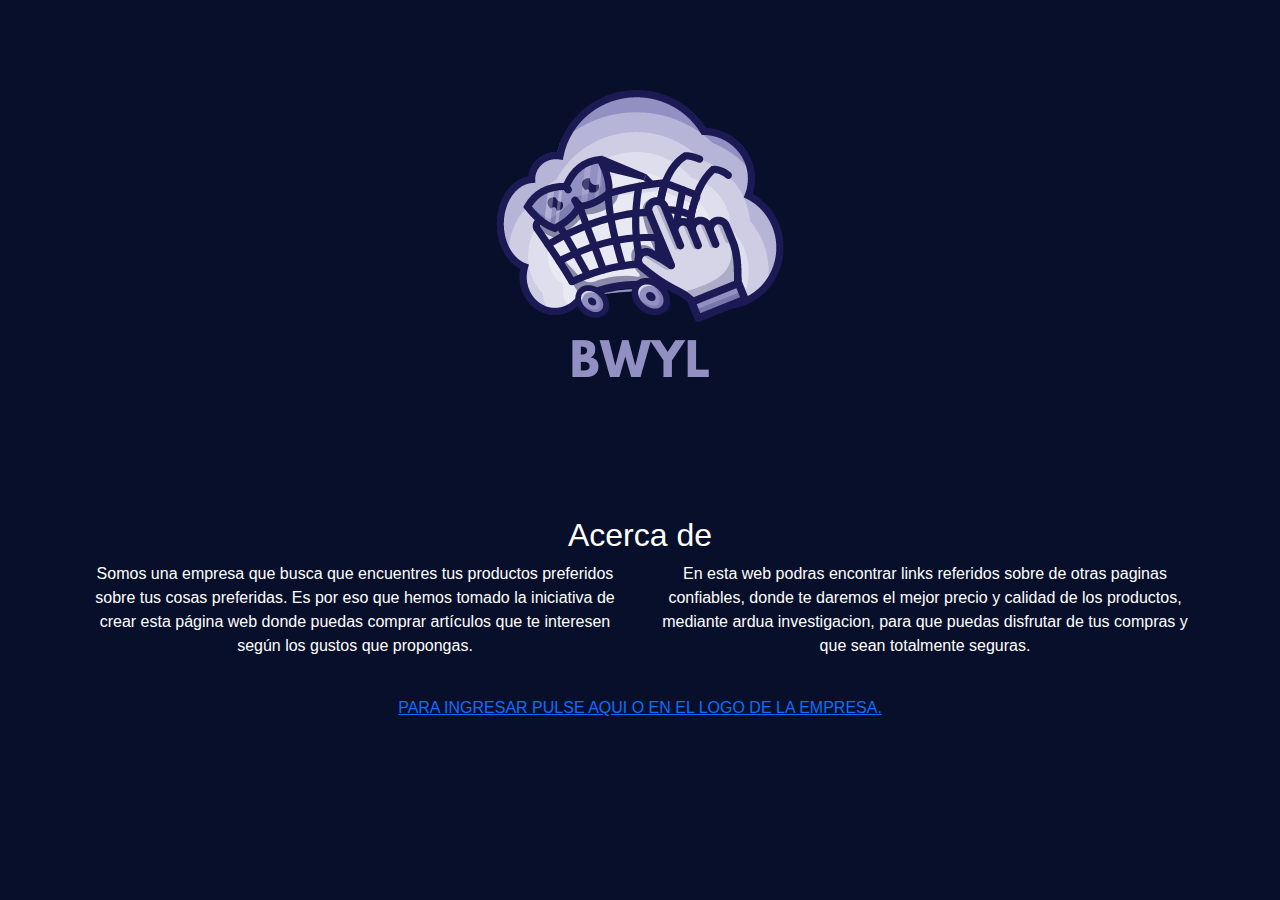
==== index.html @ d75256e7 "añadir index antes del login" ====
<!DOCTYPE html>
<html lang="en">
<head>
    <meta charset="UTF-8">
    <meta name="viewport" content="width=device-width, initial-scale=1.0">
    <title>Document</title>
    <link href="https://cdn.jsdelivr.net/npm/bootstrap@5.3.3/dist/css/bootstrap.min.css" rel="stylesheet" integrity="sha384-QWTKZyjpPEjISv5WaRU9OFeRpok6YctnYmDr5pNlyT2bRjXh0JMhjY6hW+ALEwIH" crossorigin="anonymous">
    <link rel="stylesheet" href="style.css">

</head>
<body>
    <center>
    <header><div class="tituloindex">
        <a href="login.html">
        <img src="img/bwyl.png" alt="">
        </a>
    </div>
    </header>
    <main>
        <div class="acercade">
        <div class="container">
            <h2 class="text-center mt-3">Acerca de</h2>
            <div class="row">
                <div class="col">Somos una empresa que busca que encuentres tus productos preferidos sobre tus cosas preferidas. Es por eso que hemos tomado la iniciativa de crear esta página web donde puedas comprar artículos que te interesen según los gustos que propongas.</div>
                <div class="col">En esta web podras encontrar links referidos sobre de otras paginas confiables, donde te daremos el mejor precio y calidad de los productos, mediante ardua investigacion, para que puedas disfrutar de tus compras y que sean totalmente seguras.</div>
        </div>
        <div class="instruccion">
            <a href="login.html">PARA INGRESAR PULSE AQUI O EN EL LOGO DE LA EMPRESA.</a>
        </div>
    </div>
</div>
    </main>
    </center>
</body>
</html>
---- style.css ----
body{
    margin: 0;
    padding: 0;
    font-family: 'Franklin Gothic Medium', 'Arial Narrow', Arial, sans-serif;
    background: #070F2B
}



.formlogin{
    position: absolute;
    top: 50%;
    left: 50%;
    transform: translate(-50%, -50%);
    width: 400px;
    background: #1B1A55;
    border-radius: 10px;
}

.formlogin h1{
    text-align: center;
    padding: 20px;
    border-bottom: 1px solid #535C91;
    color: white;
}

.formlogin input{
    color:white
}

.formlogin form{
    padding: 040px;
    box-sizing: border-box;
}

form .username{
    position: relative;
    border-bottom: 2px solid #535C91;
    margin: 30px;
}

.username input{
    width: 100%;
    padding: 0 5px;
    height: 40px;
    font-size: 16px;
    border: none;
    background: none;
    outline: none;

}


.username label{
    position: absolute;
    top: 50%;
    left: 5px;
    color: #535C91;
    transform: translateY(-50%);
    font-size: 16px;
    pointer-events: none;
    transition: 1s;
}

.username span::before{
    content:'';
    position: absolute;
    top: 40px;
    left: 0;
    width: 100%;
    height: 2px;
    background: white;
    
}

.username input:focus ~ label,
.username input:focus ~ label{
    top: -5px;
    color: white;
}

.username input:focus ~ span::before,
.username input:focus ~ span::before{
    width: 100%;
}

.recordar{
    margin: -5px 70px 5px;
    color: blue;
    cursor: pointer;
    text-align: center;
}

.recordar:hover{
    text-decoration: underline;
}

input[type="button"]{
    width: 100%;
    height: 50px;
    border: 1px solid;
    background: #070F2B;
    border-radius: 25px;
    font-size: 18px;
    color: white;
    cursor: pointer;
    outline: none;

}

input[type="button"]:hover{
    border-color: white;
    transition: .2s;
}

.registrar{
    margin: 30px;
    text-align: center;
    font-size: 16px;
    color: white;
}

.registrar a{
    color: blue;
    text-decoration: none;
}

.registrar a:hover{
    text-decoration: underline;
}


.titulogus h1{
    color: white;
    text-align: center;
    margin-top: 10%;
    font-family: 'Franklin Gothic Medium', 'Arial Narrow', Arial, sans-serif;
}

.navbar-brand{
    font-family: 'Franklin Gothic Medium', 'Arial Narrow', Arial, sans-serif;
    cursor: pointer;

}



.irmercado input[type="button"]{
    margin-top: 25px;
    color: white;
    background: #1B1A55;
    
}

.shopname{
    color: white;
    font-family: 'Franklin Gothic Medium', 'Arial Narrow', Arial, sans-serif;
    margin-left: 50px;

}

.shopvideo img{
    max-width: auto;
    border-radius: 50px;
}

.card{
    color: white;
    background-color: #1B1A55;
    position: relative;
}

.btn{
    background-color: #535C91;
    border: #070F2B;
}



.carousel-item{
    left: 30%;
    width: 500px;;
    flex: auto;
}


.tituloproU {
    color: white;
    margin-top: 40px;
}

.botoncomprar{
    width: 450px;
    flex: auto;
    margin: left;
    margin-top: 20px;
}

.botoncarrito{
    width: 400px;
    flex: auto;
    margin: left;
    margin-top: 20px;
    margin-left: 30px;
}

.costepro{
    color: white;
    margin-left: 150px;
    margin-top: 2%;
}

.desc{
    margin-left: 1000px;
    color: white;
}

.offcanvas-body{
    background-color: #1B1A55;
    color: white;
}

.con{
    background-color: #535C91;
}

.botonpagar{
    width: 200px;
    margin-left: 50%;
    margin-top: 20%;
}
.card:hover{   
    box-shadow: 0px 0px 20px rgb(230, 10, 138); 
    transform: translateY(-10%); 
    transition: 1s; 
}


.tituloindex img{
    margin: auto;
    cursor: pointer;
    transition: 1.4s;

}

.tituloindex img:hover{
    transform: scale(1.1);
    transition: 1.2s;
}

.acercade{
    color: white;
    text-align: center;
    justify-content: center;
}

.instruccion{
    margin-top: 1cm;
    text-decoration: none;
    color: white;
}

.instruccion a:hover{
    color: white;

}
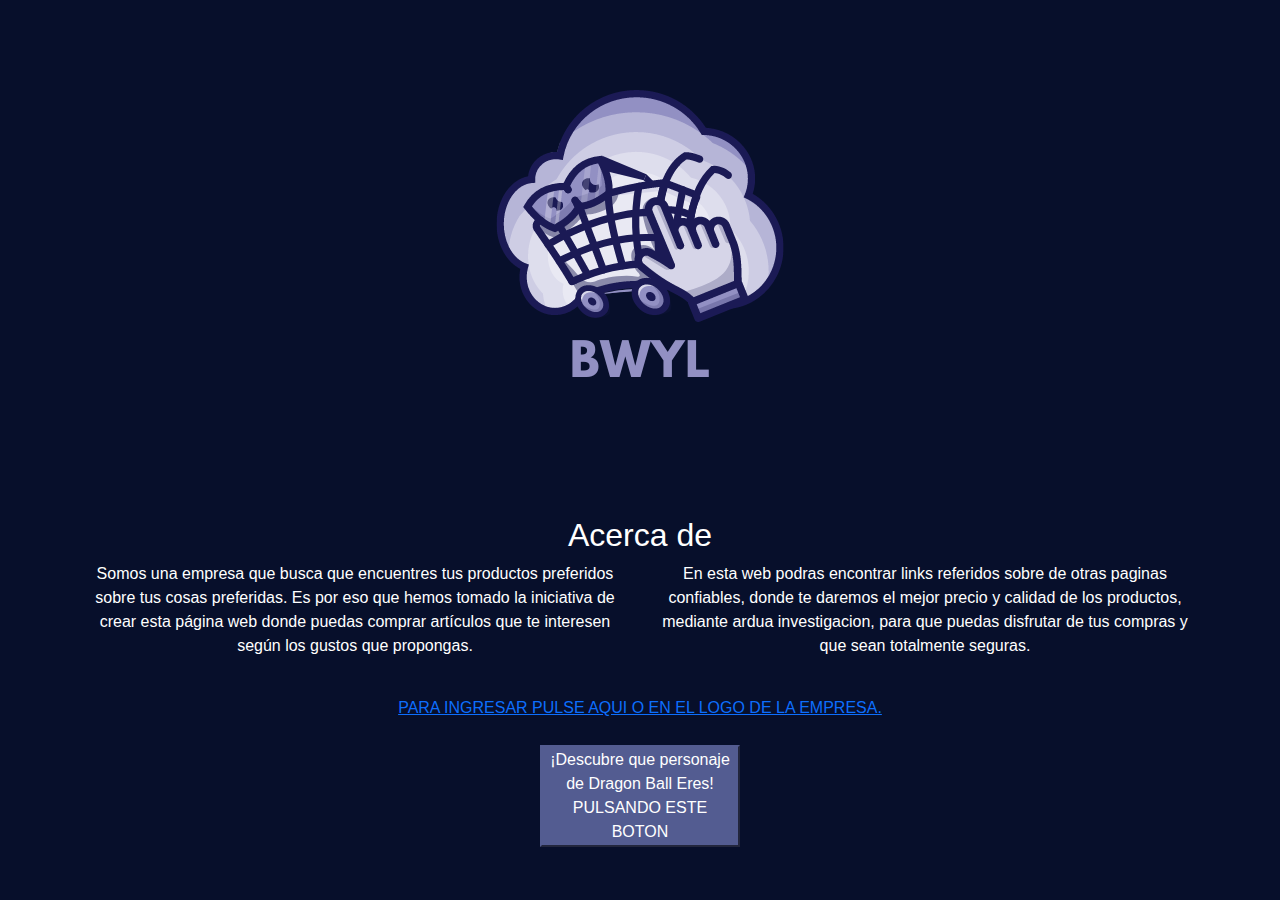
==== commit 4283a94a: "Pre entrega 2 0.8" ====
--- a/index.html
+++ b/index.html
@@ -29,7 +29,9 @@
         </div>
     </div>
 </div>
+    <div class="butonapi" id="botonapi"><button>¡Descubre que personaje de Dragon Ball Eres! PULSANDO ESTE BOTON</button></div>
     </main>
     </center>
 </body>
+<script src="js/main.js"></script>
 </html>--- a/style.css
+++ b/style.css
@@ -95,18 +95,32 @@
     text-decoration: underline;
 }
 
-input[type="button"]{
+.login-button {
     width: 100%;
     height: 50px;
     border: 1px solid;
     background: #070F2B;
     border-radius: 25px;
     font-size: 18px;
-    color: white;
+    color: rgb(255, 255, 255);
     cursor: pointer;
     outline: none;
-
-}
+  }
+  
+
+input[type="button"]{
+    width: 100%;
+    height: 50px;
+    border: 1px solid;
+    background: #070F2B;
+    border-radius: 25px;
+    font-size: 18px;
+    color: white;
+    cursor: pointer;
+    outline: none;
+
+}
+
 
 input[type="button"]:hover{
     border-color: white;
@@ -263,4 +277,117 @@
 .instruccion a:hover{
     color: white;
 
+}
+
+.form-register {
+    width: 400px;
+    background: #1B1A55;
+    padding: 30px;
+    margin: auto;
+    margin-top: 100px;
+    border-radius: 4px;
+    font-family: 'calibri';
+    color: white;
+    box-shadow: 7px 13px 37px #000;
+  }
+  
+  .form-register h4 {
+    font-size: 22px;
+    margin-bottom: 20px;
+  }
+  
+  .controls {
+    width: 100%;
+    background: #070F2B;
+    padding: 10px;
+    border-radius: 4px;
+    margin-bottom: 16px;
+    border: 1px solid #000000;
+    font-size: 18px;
+    color: white;
+  }
+  
+  .form-register p {
+    height: 40px;
+    text-align: center;
+    font-size: 18px;
+    line-height: 40px;
+  }
+  
+  .form-register a {
+    color: white;
+    text-decoration: none;
+  }
+  
+  .form-register a:hover {
+    color: white;
+    text-decoration: underline;
+  }
+  
+  .form-register .botons {
+    width: 100%;
+    height: 50px;
+    border: 1px solid;
+    background: #070F2B;
+    border-radius: 25px;
+    font-size: 18px;
+    color: rgb(255, 255, 255);
+    cursor: pointer;
+    outline: none;
+  }
+
+label{
+    color: white;
+}
+
+.explanation{
+    color: white;
+}
+
+.h1pago{
+    color: white;
+}
+
+p{
+    color: white;
+}
+
+#nuevaTarjeta {
+    width: 300px;
+    border: 3px solid #e01994;
+    box-shadow: 2px 2px 6px 0px  #db09e2;
+    margin: 20px auto;
+    padding: 10px;
+    box-sizing: border-box;
+    font-family: Arial, sans-serif;
+}
+
+#nuevaTarjeta .image-container {
+    width: 100%;
+    overflow: hidden;
+}
+
+#nuevaTarjeta .image-container img {
+    width: 100%;
+    height: auto;
+}
+
+#nuevaTarjeta h2 {
+    font-size: 20px;
+    color: white;
+    margin-top: 10px;
+}
+
+#nuevaTarjeta span {
+    display: block;
+    margin-top: 10px;
+    color: #ffffff;
+}
+
+.butonapi button{
+    background-color: #535C91;
+    margin-top: 25px;
+    width: 200px;
+    border-color: #535C91;
+    color: white;
 }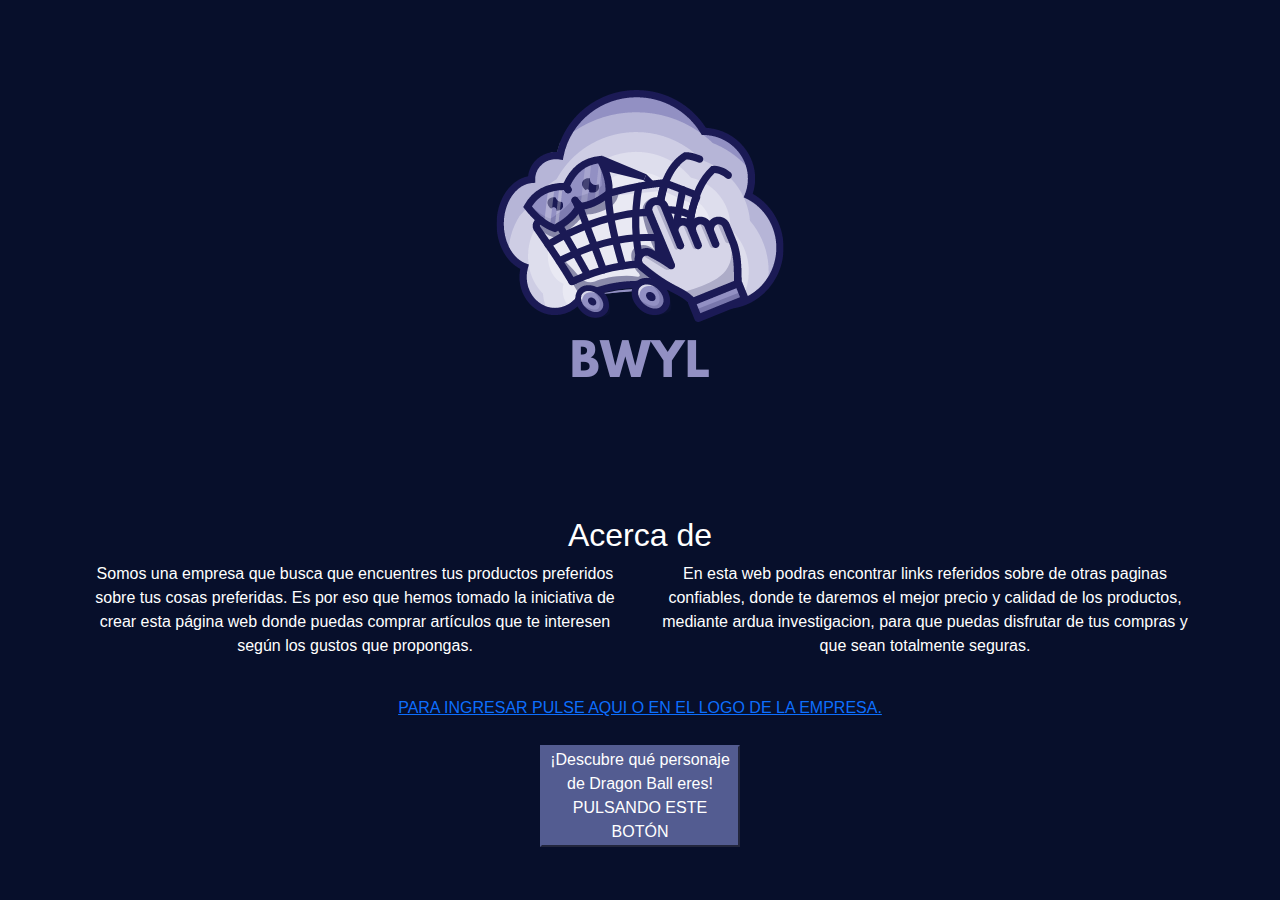
==== commit 2c5dd23b: "pre django" ====
--- a/index.html
+++ b/index.html
@@ -4,8 +4,9 @@
     <meta charset="UTF-8">
     <meta name="viewport" content="width=device-width, initial-scale=1.0">
     <title>Document</title>
+    <script src="https://ajax.googleapis.com/ajax/libs/jquery/3.5.1/jquery.min.js"></script>
     <link href="https://cdn.jsdelivr.net/npm/bootstrap@5.3.3/dist/css/bootstrap.min.css" rel="stylesheet" integrity="sha384-QWTKZyjpPEjISv5WaRU9OFeRpok6YctnYmDr5pNlyT2bRjXh0JMhjY6hW+ALEwIH" crossorigin="anonymous">
-    <link rel="stylesheet" href="style.css">
+    <link rel="stylesheet" href="css/style.css">
 
 </head>
 <body>
@@ -29,7 +30,10 @@
         </div>
     </div>
 </div>
-    <div class="butonapi" id="botonapi"><button>¡Descubre que personaje de Dragon Ball Eres! PULSANDO ESTE BOTON</button></div>
+<div type="button" class="butonapi">
+    <button id="btnapi">¡Descubre qué personaje de Dragon Ball eres! PULSANDO ESTE BOTÓN</button>
+</div>
+
     </main>
     </center>
 </body>
--- a/css/style.css
+++ b/css/style.css
@@ -0,0 +1,393 @@
+body{
+    margin: 0;
+    padding: 0;
+    font-family: 'Franklin Gothic Medium', 'Arial Narrow', Arial, sans-serif;
+    background: #070F2B
+}
+
+
+
+.formlogin{
+    position: absolute;
+    top: 50%;
+    left: 50%;
+    transform: translate(-50%, -50%);
+    width: 400px;
+    background: #1B1A55;
+    border-radius: 10px;
+}
+
+.formlogin h1{
+    text-align: center;
+    padding: 20px;
+    border-bottom: 1px solid #535C91;
+    color: white;
+}
+
+.formlogin input{
+    color:white
+}
+
+.formlogin form{
+    padding: 040px;
+    box-sizing: border-box;
+}
+
+form .username{
+    position: relative;
+    border-bottom: 2px solid #535C91;
+    margin: 30px;
+}
+
+.username input{
+    width: 100%;
+    padding: 0 5px;
+    height: 40px;
+    font-size: 16px;
+    border: none;
+    background: none;
+    outline: none;
+
+}
+
+
+.username label{
+    position: absolute;
+    top: 50%;
+    left: 5px;
+    color: #535C91;
+    transform: translateY(-50%);
+    font-size: 16px;
+    pointer-events: none;
+    transition: 1s;
+}
+
+.username span::before{
+    content:'';
+    position: absolute;
+    top: 40px;
+    left: 0;
+    width: 100%;
+    height: 2px;
+    background: white;
+    
+}
+
+.username input:focus ~ label,
+.username input:focus ~ label{
+    top: -5px;
+    color: white;
+}
+
+.username input:focus ~ span::before,
+.username input:focus ~ span::before{
+    width: 100%;
+}
+
+.recordar{
+    margin: -5px 70px 5px;
+    color: blue;
+    cursor: pointer;
+    text-align: center;
+}
+
+.recordar:hover{
+    text-decoration: underline;
+}
+
+.login-button {
+    width: 100%;
+    height: 50px;
+    border: 1px solid;
+    background: #070F2B;
+    border-radius: 25px;
+    font-size: 18px;
+    color: rgb(255, 255, 255);
+    cursor: pointer;
+    outline: none;
+  }
+  
+
+input[type="button"]{
+    width: 100%;
+    height: 50px;
+    border: 1px solid;
+    background: #070F2B;
+    border-radius: 25px;
+    font-size: 18px;
+    color: white;
+    cursor: pointer;
+    outline: none;
+
+}
+
+
+input[type="button"]:hover{
+    border-color: white;
+    transition: .2s;
+}
+
+.registrar{
+    margin: 30px;
+    text-align: center;
+    font-size: 16px;
+    color: white;
+}
+
+.registrar a{
+    color: blue;
+    text-decoration: none;
+}
+
+.registrar a:hover{
+    text-decoration: underline;
+}
+
+
+.titulogus h1{
+    color: white;
+    text-align: center;
+    margin-top: 10%;
+    font-family: 'Franklin Gothic Medium', 'Arial Narrow', Arial, sans-serif;
+}
+
+.navbar-brand{
+    font-family: 'Franklin Gothic Medium', 'Arial Narrow', Arial, sans-serif;
+    cursor: pointer;
+
+}
+
+
+
+.irmercado input[type="button"]{
+    margin-top: 25px;
+    color: white;
+    background: #1B1A55;
+    
+}
+
+.shopname{
+    color: white;
+    font-family: 'Franklin Gothic Medium', 'Arial Narrow', Arial, sans-serif;
+    margin-left: 50px;
+
+}
+
+.shopvideo img{
+    max-width: auto;
+    border-radius: 50px;
+}
+
+.card{
+    color: white;
+    background-color: #1B1A55;
+    position: relative;
+}
+
+.btn{
+    background-color: #535C91;
+    border: #070F2B;
+}
+
+
+
+.carousel-item{
+    left: 30%;
+    width: 500px;;
+    flex: auto;
+}
+
+
+.tituloproU {
+    color: white;
+    margin-top: 40px;
+}
+
+.botoncomprar{
+    width: 450px;
+    flex: auto;
+    margin: left;
+    margin-top: 20px;
+}
+
+.botoncarrito{
+    width: 400px;
+    flex: auto;
+    margin: left;
+    margin-top: 20px;
+    margin-left: 30px;
+}
+
+.costepro{
+    color: white;
+    margin-left: 150px;
+    margin-top: 2%;
+}
+
+.desc{
+    margin-left: 1000px;
+    color: white;
+}
+
+.offcanvas-body{
+    background-color: #1B1A55;
+    color: white;
+}
+
+.con{
+    background-color: #535C91;
+}
+
+.botonpagar{
+    width: 200px;
+    margin-left: 50%;
+    margin-top: 20%;
+}
+.card:hover{   
+    box-shadow: 0px 0px 20px rgb(230, 10, 138); 
+    transform: translateY(-10%); 
+    transition: 1s; 
+}
+
+
+.tituloindex img{
+    margin: auto;
+    cursor: pointer;
+    transition: 1.4s;
+
+}
+
+.tituloindex img:hover{
+    transform: scale(1.1);
+    transition: 1.2s;
+}
+
+.acercade{
+    color: white;
+    text-align: center;
+    justify-content: center;
+}
+
+.instruccion{
+    margin-top: 1cm;
+    text-decoration: none;
+    color: white;
+}
+
+.instruccion a:hover{
+    color: white;
+
+}
+
+.form-register {
+    width: 400px;
+    background: #1B1A55;
+    padding: 30px;
+    margin: auto;
+    margin-top: 100px;
+    border-radius: 4px;
+    font-family: 'calibri';
+    color: white;
+    box-shadow: 7px 13px 37px #000;
+  }
+  
+  .form-register h4 {
+    font-size: 22px;
+    margin-bottom: 20px;
+  }
+  
+  .controls {
+    width: 100%;
+    background: #070F2B;
+    padding: 10px;
+    border-radius: 4px;
+    margin-bottom: 16px;
+    border: 1px solid #000000;
+    font-size: 18px;
+    color: white;
+  }
+  
+  .form-register p {
+    height: 40px;
+    text-align: center;
+    font-size: 18px;
+    line-height: 40px;
+  }
+  
+  .form-register a {
+    color: white;
+    text-decoration: none;
+  }
+  
+  .form-register a:hover {
+    color: white;
+    text-decoration: underline;
+  }
+  
+  .form-register .botons {
+    width: 100%;
+    height: 50px;
+    border: 1px solid;
+    background: #070F2B;
+    border-radius: 25px;
+    font-size: 18px;
+    color: rgb(255, 255, 255);
+    cursor: pointer;
+    outline: none;
+  }
+
+label{
+    color: white;
+}
+
+.explanation{
+    color: white;
+}
+
+.h1pago{
+    color: white;
+}
+
+p{
+    color: white;
+}
+
+#nuevaTarjeta {
+    width: 300px;
+    border: 3px solid #e01994;
+    box-shadow: 2px 2px 6px 0px  #db09e2;
+    margin: 20px auto;
+    padding: 10px;
+    box-sizing: border-box;
+    font-family: Arial, sans-serif;
+}
+
+#nuevaTarjeta .image-container {
+    width: 100%;
+    overflow: hidden;
+}
+
+#nuevaTarjeta .image-container img {
+    width: 100%;
+    height: auto;
+}
+
+#nuevaTarjeta h2 {
+    font-size: 20px;
+    color: white;
+    margin-top: 10px;
+}
+
+#nuevaTarjeta span {
+    display: block;
+    margin-top: 10px;
+    color: #ffffff;
+}
+
+.butonapi button{
+    background-color: #535C91;
+    margin-top: 25px;
+    width: 200px;
+    border-color: #535C91;
+    color: white;
+}